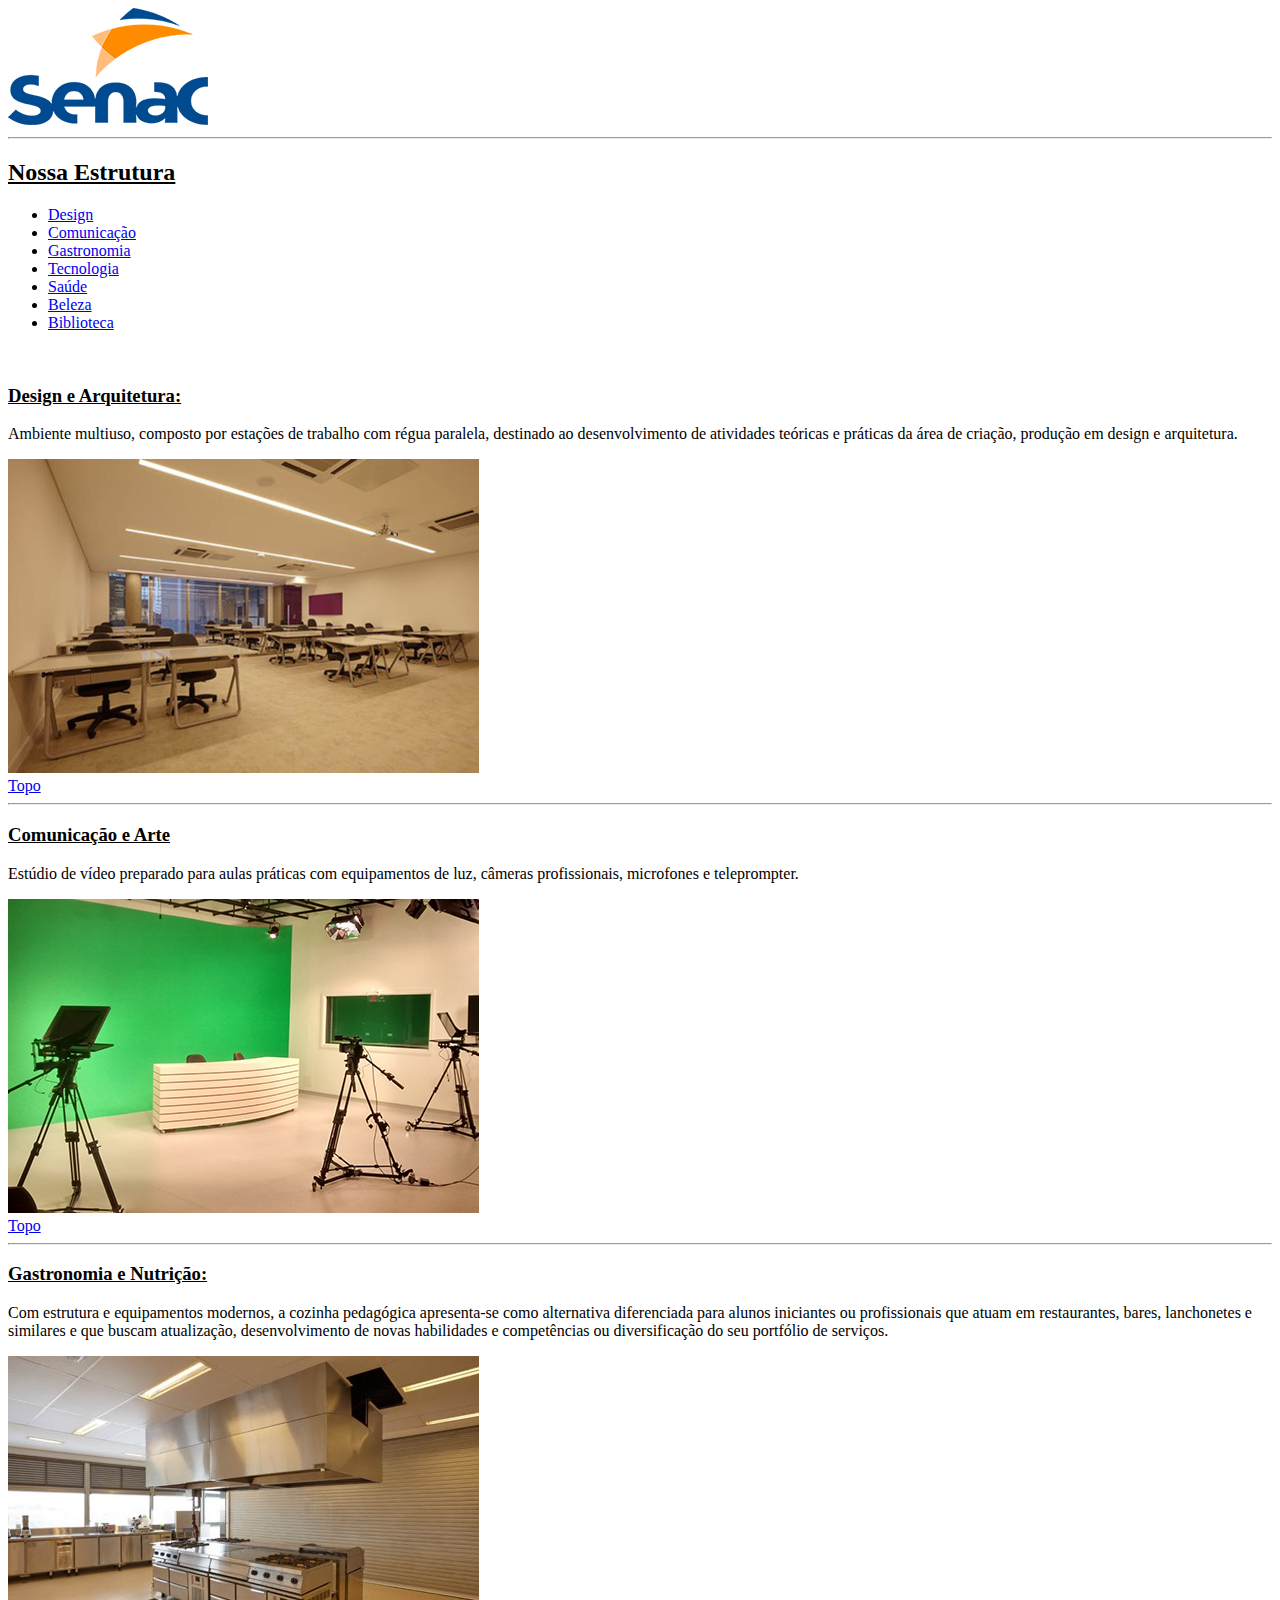
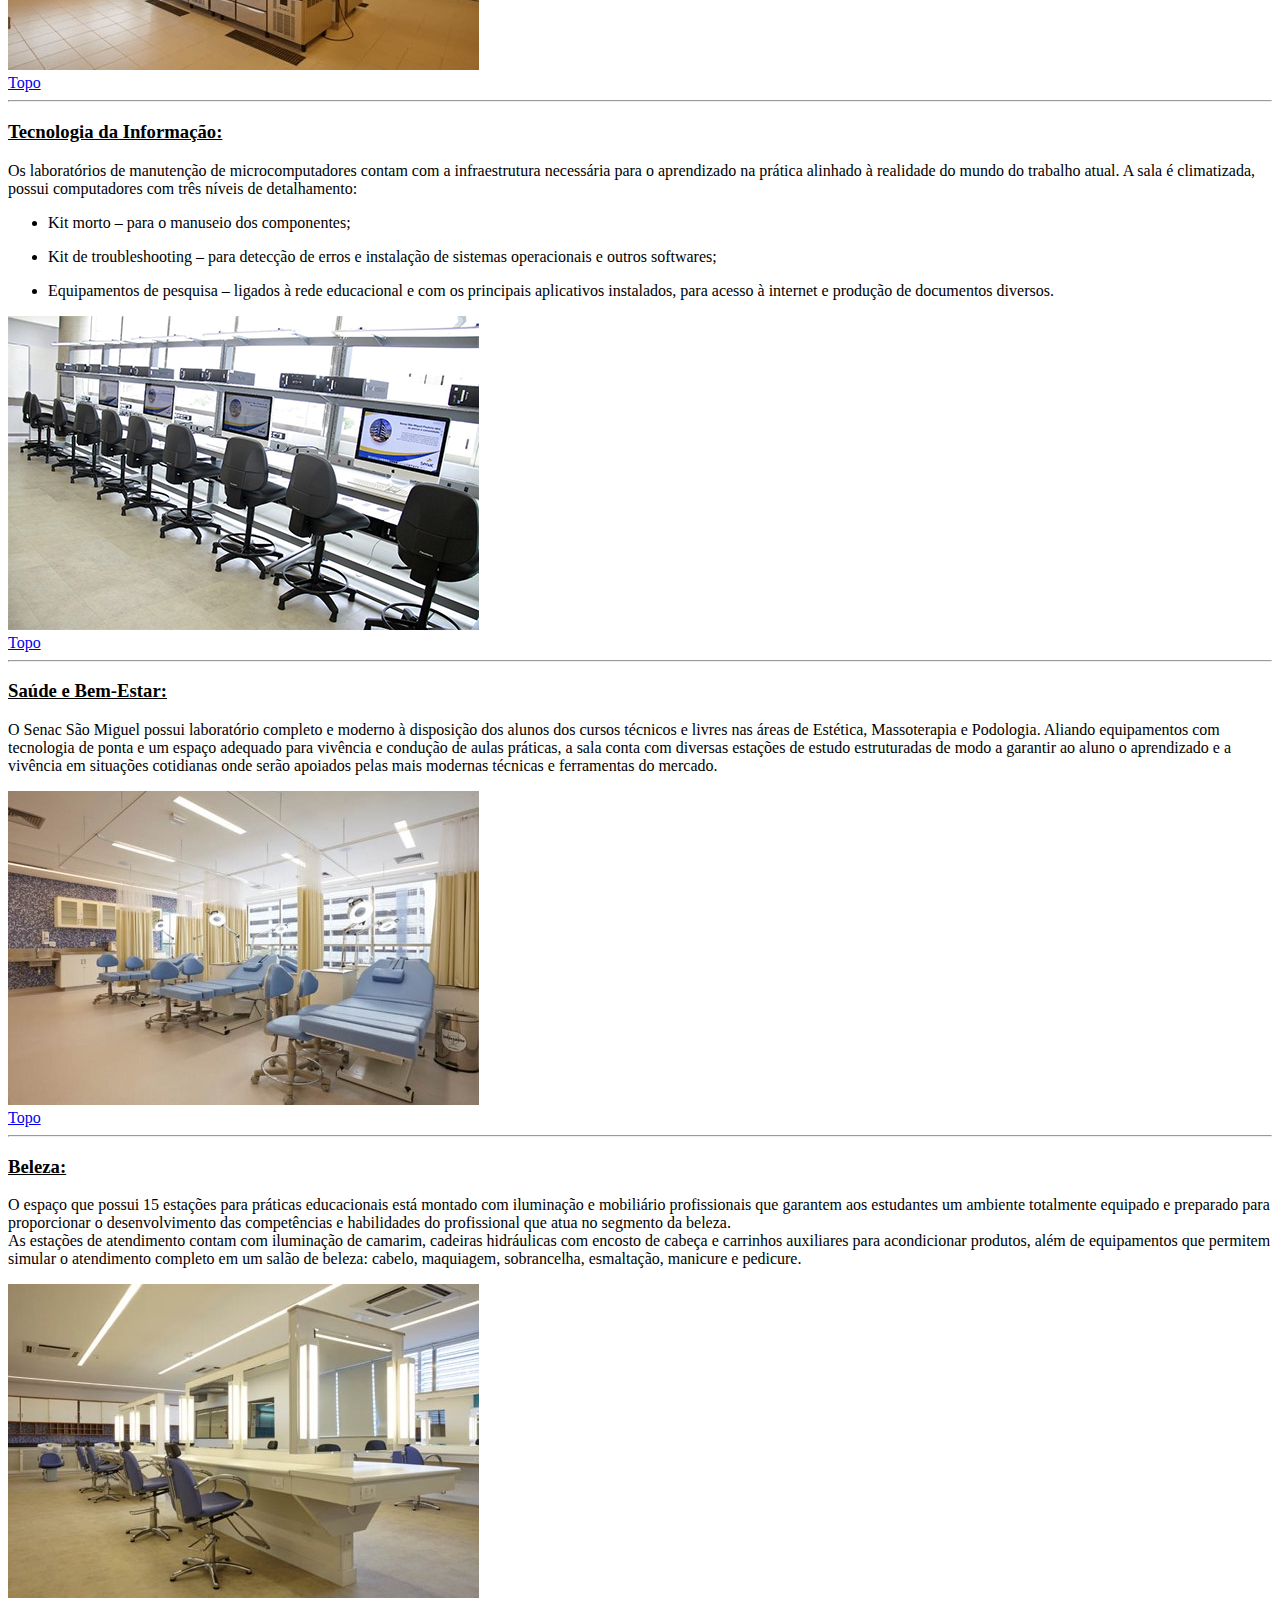
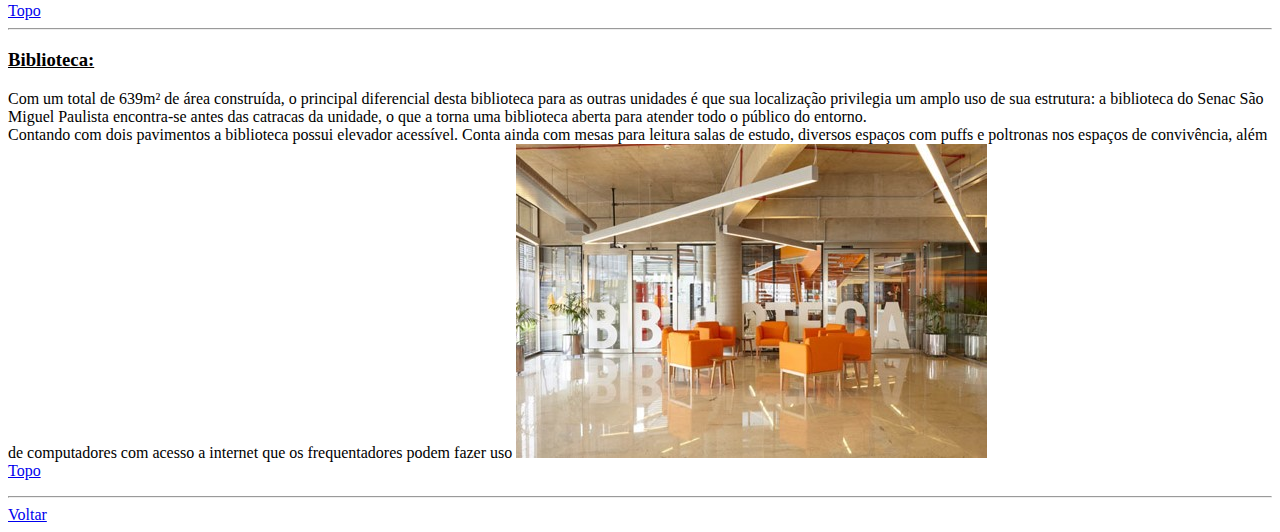
==== estr.html @ 89f33961 "first commit" ====
<!doctype html>
<html lang="PT-BR">

<head>
	<meta charset="UTF-8">
	<title>Senac-SP</title>
</head>

<body>
	
	<img src="logo.png" alt="">
	<hr>
	<a id="topo"></a>
	<h2><strong><u>Nossa Estrutura</u></strong></h2>
		<ul>
		<li><a href="#design">Design</a></li>
		<li><a href="#comunicação">Comunicação</a></li>
		<li><a href="#gastronomia">Gastronomia</a></li>
		<li><a href="#tecnologia">Tecnologia</a></li>
		<li><a href="#saúde">Saúde</a></li>
		<li><a href="#beleza">Beleza</a></li>
		<li><a href="#biblioteca">Biblioteca</a></li>
		</ul>
		
	<br>
	<a id="design"></a>
	<h3><strong><u>Design e Arquitetura:</u></strong></h3>
		<p>Ambiente multiuso, composto por estações de trabalho com régua paralela, destinado ao desenvolvimento de atividades teóricas e práticas da área de criação, produção em design e arquitetura.</p>
		<img src="Imagem1.jpg" alt="">
		<br>	
		<a href="#topo">Topo</a>
	<hr>
	<a id="comunicação"></a>
	<h3><strong><u>Comunicação e Arte</u></strong></h3>
		<p>Estúdio de vídeo preparado para aulas práticas com equipamentos de luz, câmeras profissionais, microfones e teleprompter.</p>
		<img src="Imagem2.jpg" alt="">
		<br>
		<a href="#topo">Topo</a>
	<hr>
	<a id="gastronomia"></a>
	<h3><strong><u>Gastronomia e Nutrição:</u></strong></h3>
		<p>Com estrutura e equipamentos modernos, a cozinha pedagógica apresenta-se como alternativa diferenciada para alunos iniciantes ou profissionais que atuam em restaurantes, bares, lanchonetes e similares e que buscam atualização, desenvolvimento de novas habilidades e competências ou diversificação do seu portfólio de serviços.</p>
		<img src="Imagem3.jpg" alt="">
		<br>
		<a href="#topo">Topo</a>
	<hr>
	<a id="tecnologia"></a>
	<h3><strong><u>Tecnologia da Informação:</u></strong></h3>
		<p>Os laboratórios de manutenção de microcomputadores contam com a infraestrutura necessária para o aprendizado na prática alinhado à realidade do mundo do trabalho atual. A sala é climatizada, possui computadores com três níveis de detalhamento:</p>
		<ul>
		<li><p>Kit morto – para o manuseio dos componentes;</p></li>
		<li><p>Kit de troubleshooting – para detecção de erros e instalação de sistemas operacionais e outros softwares;</p></li>
		<li><p>Equipamentos de pesquisa – ligados à rede educacional e com os principais aplicativos instalados, para acesso à internet e produção de documentos diversos.</p></li>
		</ul>
		<img src="Imagem4.jpg" alt="">
		<br>
		<a href="#topo">Topo</a>
	<hr>
	<a id="saúde"></a>
	<h3><strong><u>Saúde e Bem-Estar:</u></strong></h3>
		<p>O Senac São Miguel possui laboratório completo e moderno à disposição dos alunos dos cursos técnicos e livres nas áreas de Estética, Massoterapia e Podologia. Aliando equipamentos com tecnologia de ponta e um espaço adequado para vivência e condução de aulas práticas, a sala conta com diversas estações de estudo estruturadas de modo a garantir ao aluno o aprendizado e a vivência em situações cotidianas onde serão apoiados pelas mais modernas técnicas e ferramentas do mercado.</p>
		<img src="Imagem5.jpg" alt="">
		<br>
		<a href="#topo">Topo</a>
	<hr>
	<a id="beleza"></a> 
	<h3><strong><u>Beleza:</u></strong></h3>
		<p>O espaço que possui 15 estações para práticas educacionais está montado com iluminação e mobiliário profissionais que garantem aos estudantes um ambiente totalmente equipado e preparado para proporcionar o desenvolvimento das competências e habilidades do profissional que atua no segmento da beleza.<br>
		As estações de atendimento contam com iluminação de camarim, cadeiras hidráulicas com encosto de cabeça e carrinhos auxiliares para acondicionar produtos, além de equipamentos que permitem simular o atendimento completo em um salão de beleza: cabelo, maquiagem, sobrancelha, esmaltação, manicure e pedicure.</p>
		<img src="Imagem6.jpg" alt="">
		<br>
		<a href="#topo">Topo</a>
	<hr>
	<a id="biblioteca"></a>
	<h3><strong><u>Biblioteca:</u></strong></h3>
		<p>Com um total de 639m² de área construída, o principal diferencial desta biblioteca para as outras unidades é que sua localização privilegia um amplo uso de sua estrutura: a biblioteca do Senac São Miguel Paulista encontra-se antes das catracas da unidade, o que a torna uma biblioteca aberta para atender todo o público do entorno.<br>
		Contando com dois pavimentos a biblioteca possui elevador acessível. Conta ainda com mesas para leitura salas de estudo, diversos espaços com puffs e poltronas nos espaços de convivência, além de computadores com acesso a internet que os frequentadores podem fazer uso
		<img src="Imagem7.jpg" alt="">
		<br>
		<a href="#topo">Topo</a>
	</p>
	<hr>
	<a href="site.html">Voltar</a>
</body>
	
</html>
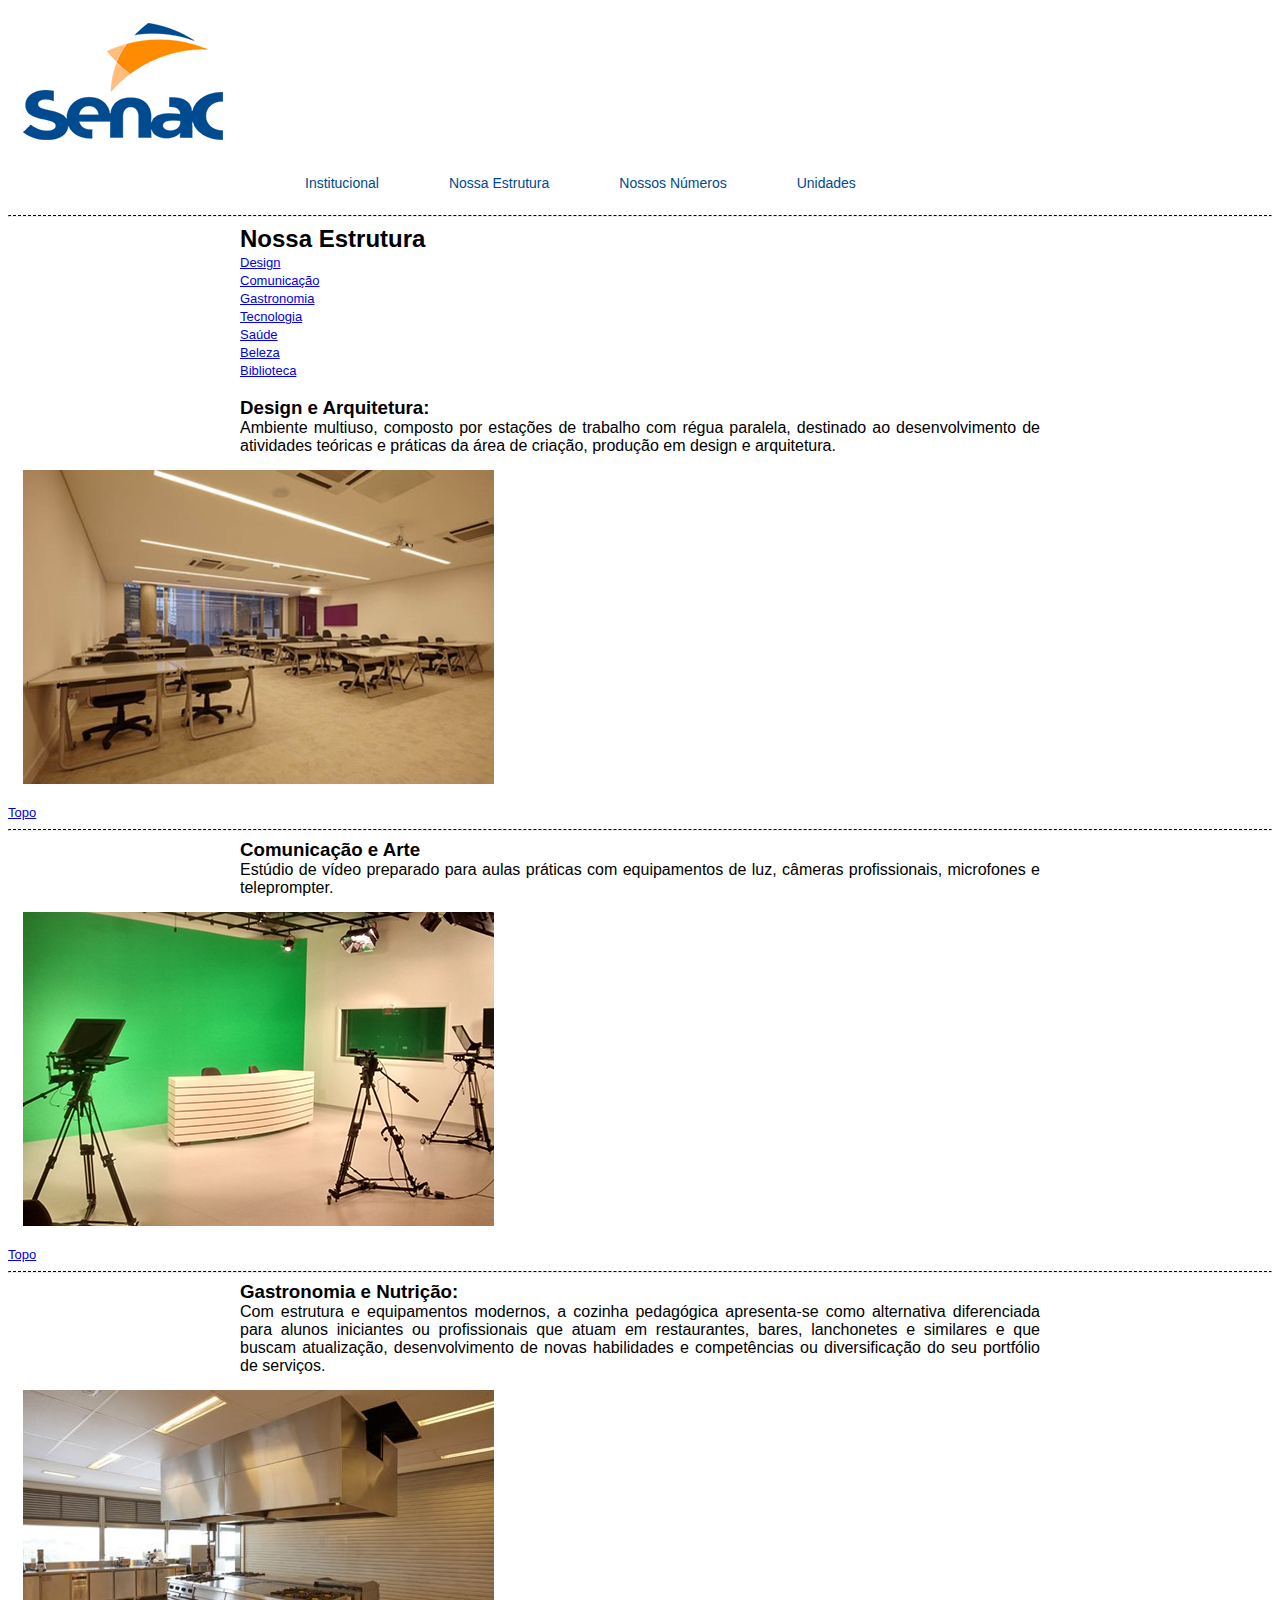
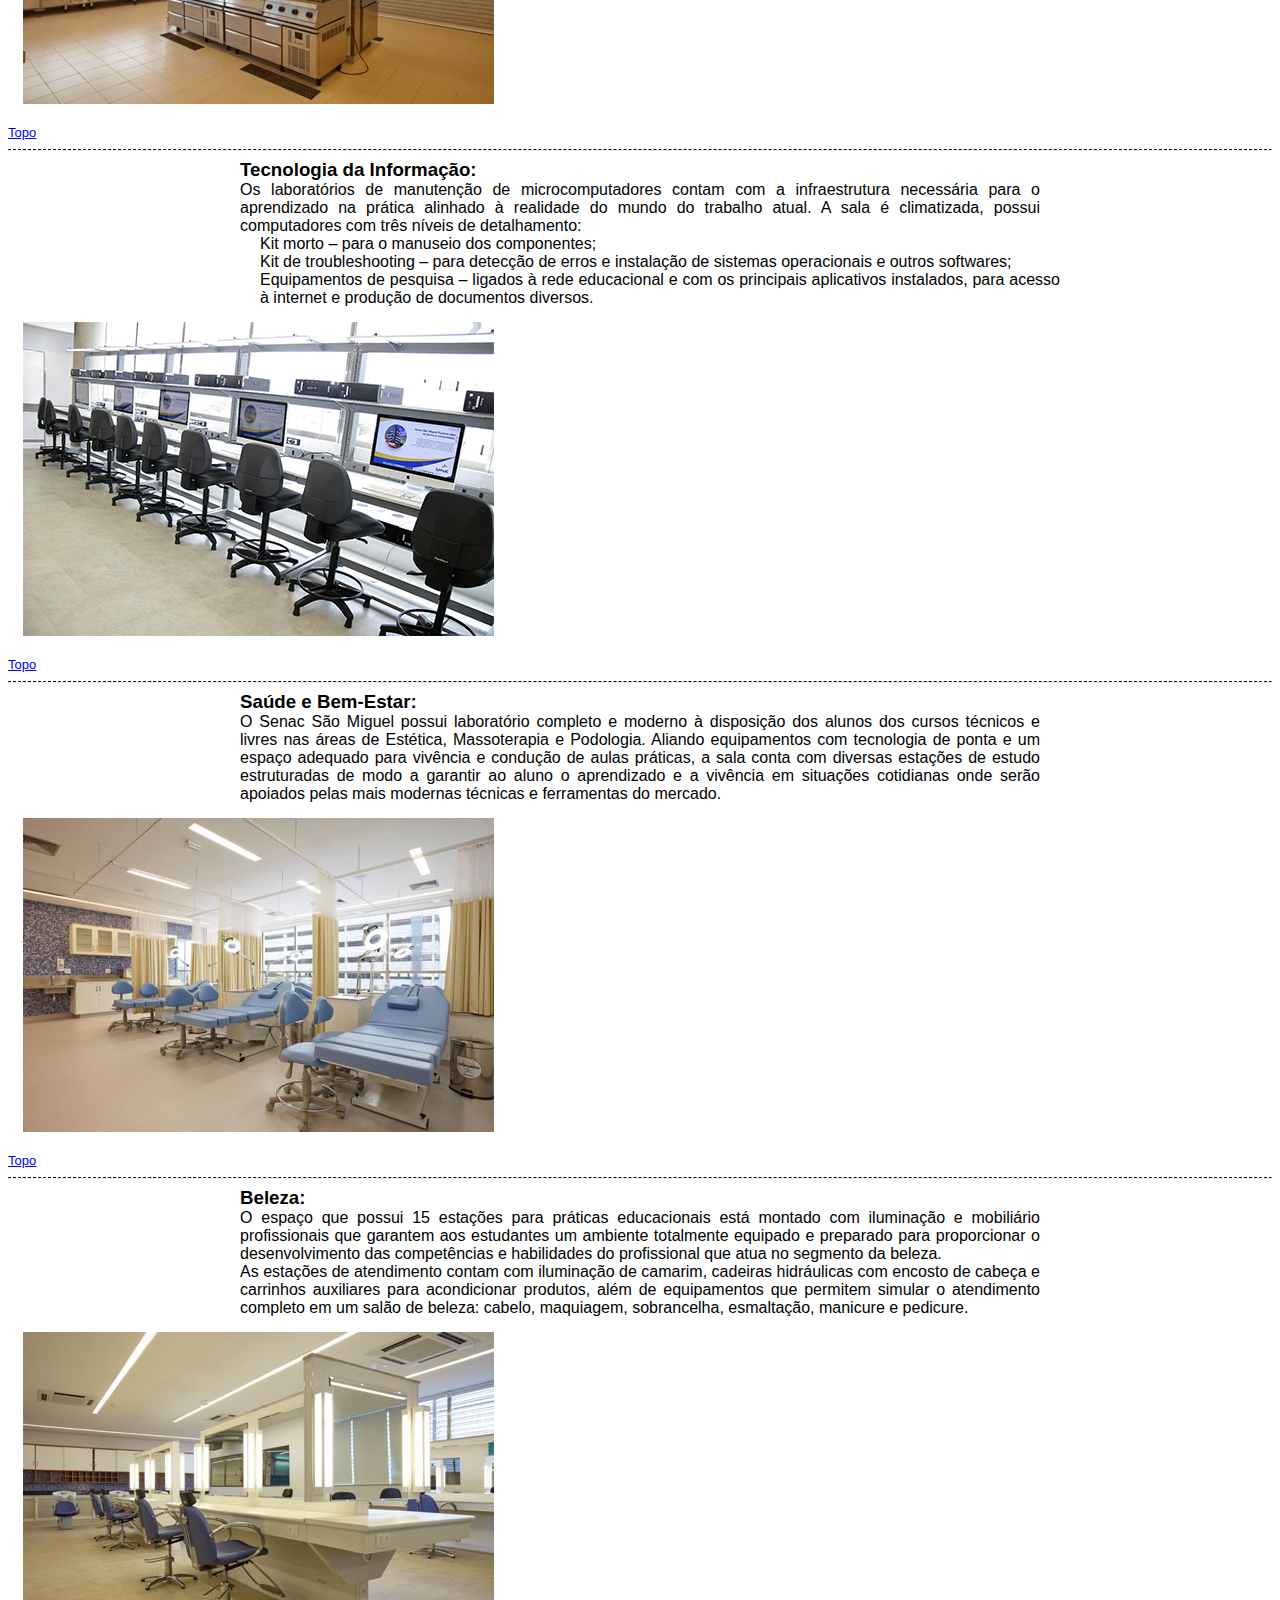
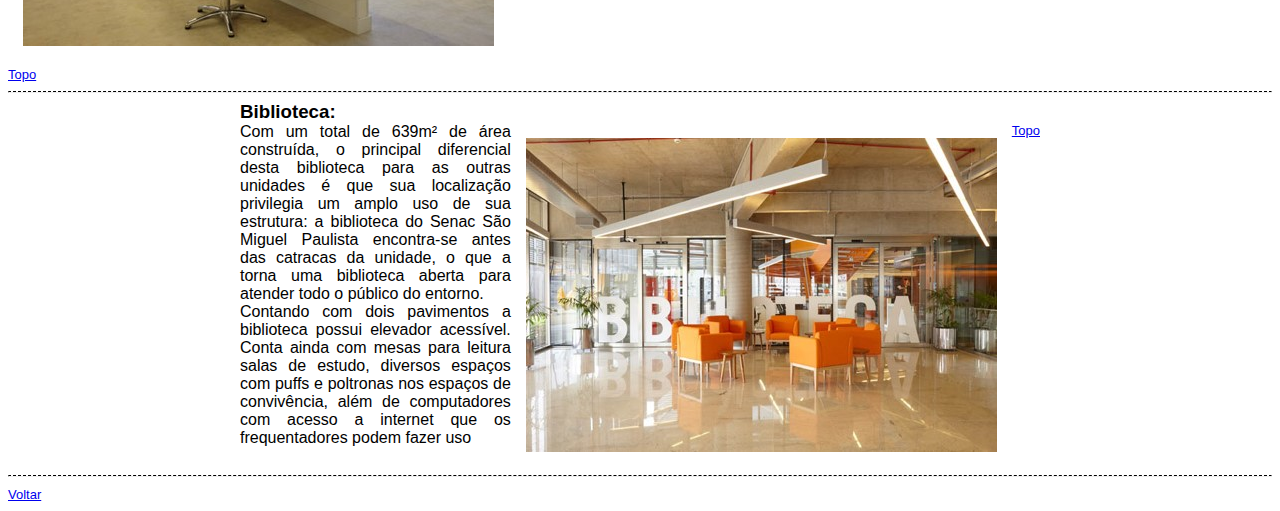
==== commit f21e1856: "ajuste" ====
--- a/estr.html
+++ b/estr.html
@@ -4,14 +4,32 @@
 <head>
 	<meta charset="UTF-8">
 	<title>Senac-SP</title>
+	<link rel="stylesheet" type="text/css" href="estilos.css"
 </head>
 
 <body>
 	
 	<img src="logo.png" alt="">
+	<ul class="menu-h">
+
+		<li>
+
+
+
+		</li>
+
+		<li><a href="inst.html">Institucional</a></li>
+
+		<li><a href="estr.html">Nossa Estrutura</a></li>
+
+		<li><a href="numero.html">Nossos Números</a></li>
+
+		<li><a href="unidades.html">Unidades</a></li>
+
+	</ul>
 	<hr>
 	<a id="topo"></a>
-	<h2><strong><u>Nossa Estrutura</u></strong></h2>
+	<h2>Nossa Estrutura</h2>
 		<ul>
 		<li><a href="#design">Design</a></li>
 		<li><a href="#comunicação">Comunicação</a></li>
@@ -24,28 +42,28 @@
 		
 	<br>
 	<a id="design"></a>
-	<h3><strong><u>Design e Arquitetura:</u></strong></h3>
+	<h3>Design e Arquitetura:</h3>
 		<p>Ambiente multiuso, composto por estações de trabalho com régua paralela, destinado ao desenvolvimento de atividades teóricas e práticas da área de criação, produção em design e arquitetura.</p>
 		<img src="Imagem1.jpg" alt="">
 		<br>	
 		<a href="#topo">Topo</a>
 	<hr>
 	<a id="comunicação"></a>
-	<h3><strong><u>Comunicação e Arte</u></strong></h3>
+	<h3>Comunicação e Arte</h3>
 		<p>Estúdio de vídeo preparado para aulas práticas com equipamentos de luz, câmeras profissionais, microfones e teleprompter.</p>
 		<img src="Imagem2.jpg" alt="">
 		<br>
 		<a href="#topo">Topo</a>
 	<hr>
 	<a id="gastronomia"></a>
-	<h3><strong><u>Gastronomia e Nutrição:</u></strong></h3>
+	<h3>Gastronomia e Nutrição:</h3>
 		<p>Com estrutura e equipamentos modernos, a cozinha pedagógica apresenta-se como alternativa diferenciada para alunos iniciantes ou profissionais que atuam em restaurantes, bares, lanchonetes e similares e que buscam atualização, desenvolvimento de novas habilidades e competências ou diversificação do seu portfólio de serviços.</p>
 		<img src="Imagem3.jpg" alt="">
 		<br>
 		<a href="#topo">Topo</a>
 	<hr>
 	<a id="tecnologia"></a>
-	<h3><strong><u>Tecnologia da Informação:</u></strong></h3>
+	<h3>Tecnologia da Informação:</h3>
 		<p>Os laboratórios de manutenção de microcomputadores contam com a infraestrutura necessária para o aprendizado na prática alinhado à realidade do mundo do trabalho atual. A sala é climatizada, possui computadores com três níveis de detalhamento:</p>
 		<ul>
 		<li><p>Kit morto – para o manuseio dos componentes;</p></li>
@@ -57,14 +75,14 @@
 		<a href="#topo">Topo</a>
 	<hr>
 	<a id="saúde"></a>
-	<h3><strong><u>Saúde e Bem-Estar:</u></strong></h3>
+	<h3>Saúde e Bem-Estar:</h3>
 		<p>O Senac São Miguel possui laboratório completo e moderno à disposição dos alunos dos cursos técnicos e livres nas áreas de Estética, Massoterapia e Podologia. Aliando equipamentos com tecnologia de ponta e um espaço adequado para vivência e condução de aulas práticas, a sala conta com diversas estações de estudo estruturadas de modo a garantir ao aluno o aprendizado e a vivência em situações cotidianas onde serão apoiados pelas mais modernas técnicas e ferramentas do mercado.</p>
 		<img src="Imagem5.jpg" alt="">
 		<br>
 		<a href="#topo">Topo</a>
 	<hr>
 	<a id="beleza"></a> 
-	<h3><strong><u>Beleza:</u></strong></h3>
+	<h3>Beleza:</h3>
 		<p>O espaço que possui 15 estações para práticas educacionais está montado com iluminação e mobiliário profissionais que garantem aos estudantes um ambiente totalmente equipado e preparado para proporcionar o desenvolvimento das competências e habilidades do profissional que atua no segmento da beleza.<br>
 		As estações de atendimento contam com iluminação de camarim, cadeiras hidráulicas com encosto de cabeça e carrinhos auxiliares para acondicionar produtos, além de equipamentos que permitem simular o atendimento completo em um salão de beleza: cabelo, maquiagem, sobrancelha, esmaltação, manicure e pedicure.</p>
 		<img src="Imagem6.jpg" alt="">
@@ -72,7 +90,7 @@
 		<a href="#topo">Topo</a>
 	<hr>
 	<a id="biblioteca"></a>
-	<h3><strong><u>Biblioteca:</u></strong></h3>
+	<h3>Biblioteca:</h3>
 		<p>Com um total de 639m² de área construída, o principal diferencial desta biblioteca para as outras unidades é que sua localização privilegia um amplo uso de sua estrutura: a biblioteca do Senac São Miguel Paulista encontra-se antes das catracas da unidade, o que a torna uma biblioteca aberta para atender todo o público do entorno.<br>
 		Contando com dois pavimentos a biblioteca possui elevador acessível. Conta ainda com mesas para leitura salas de estudo, diversos espaços com puffs e poltronas nos espaços de convivência, além de computadores com acesso a internet que os frequentadores podem fazer uso
 		<img src="Imagem7.jpg" alt="">
--- a/estilos.css
+++ b/estilos.css
@@ -0,0 +1,143 @@
+th {
+    font-family: 'Radio Canada', sans-serif;
+    background-color: #92b3c3;
+    border-color: black;
+    border-style: solid;
+    border-width: 3px;
+    padding: 5px;
+    border-radius: 10px;
+}
+
+img {
+    max-width: 800px;
+
+    margin: 15px;
+}
+
+td {
+    font-family: 'Radio Canada', sans-serif;
+    background-color: white
+}
+
+p {
+    font-family: 'Radio Canada', sans-serif;
+    font-size: 16px;
+    text-shadow: 20px;
+    margin: 0px auto;
+    display: flex;
+    max-width: 800px;
+    text-align: justify;
+    text
+}
+
+table,
+tr,
+td {
+    border-style: solid;
+    border-width: 3px;
+    padding: 5px;
+    border-radius: 10px;
+    border-color: black;
+    font-family: 'Radio Canada', sans-serif;
+}
+
+hr {
+    border-top: 1px dashed black;
+}
+
+a {
+    font-family: 'Radio Canada', sans-serif;
+    font-size: 13px;
+}
+
+#Imagem {}
+
+ul {
+    font-family: 'Radio Canada', sans-serif;
+    margin: 0px auto;
+    max-width: 840px;
+    text-align: justify;
+    list-style: none;
+}
+
+h1,
+h2,
+h3,
+h4 {
+    font-family: 'Radio Canada', sans-serif;
+    margin: 0px auto;
+    display: flex;
+    text-align: justify;
+    max-width: 800px;
+}
+
+#background1 {
+    background-image: url(pexels-photo-5711686.psd);
+}
+
+.texto {
+    margin: 0px auto;
+    display: flex;
+    max-width: 800px;
+    text-align: justify;
+    text
+}
+
+.h2 {
+    margin: 0px auto;
+    display: flex;
+    text-align: justify;
+}
+
+.menu-h {
+
+    width: 1005px;
+
+    margin: 0px auto;
+
+    display: flex;
+
+}
+
+
+
+.menu-h li {
+
+    max-width: 800px;
+
+    margin: 15px;
+
+    display: inline;
+
+}
+
+
+
+.menu-h li a {
+
+    background-color: #fff;
+
+    width: 20px;
+
+    padding: 20px;
+
+    border-radius: 20px;
+
+    color: #004a8c;
+
+    text-decoration: none;
+
+    font-size: 14px;
+
+    transition: all .5s;
+
+}
+
+
+
+.menu-h li a:hover {
+
+    color: #fff;
+
+    background-color: #F7941E;
+}